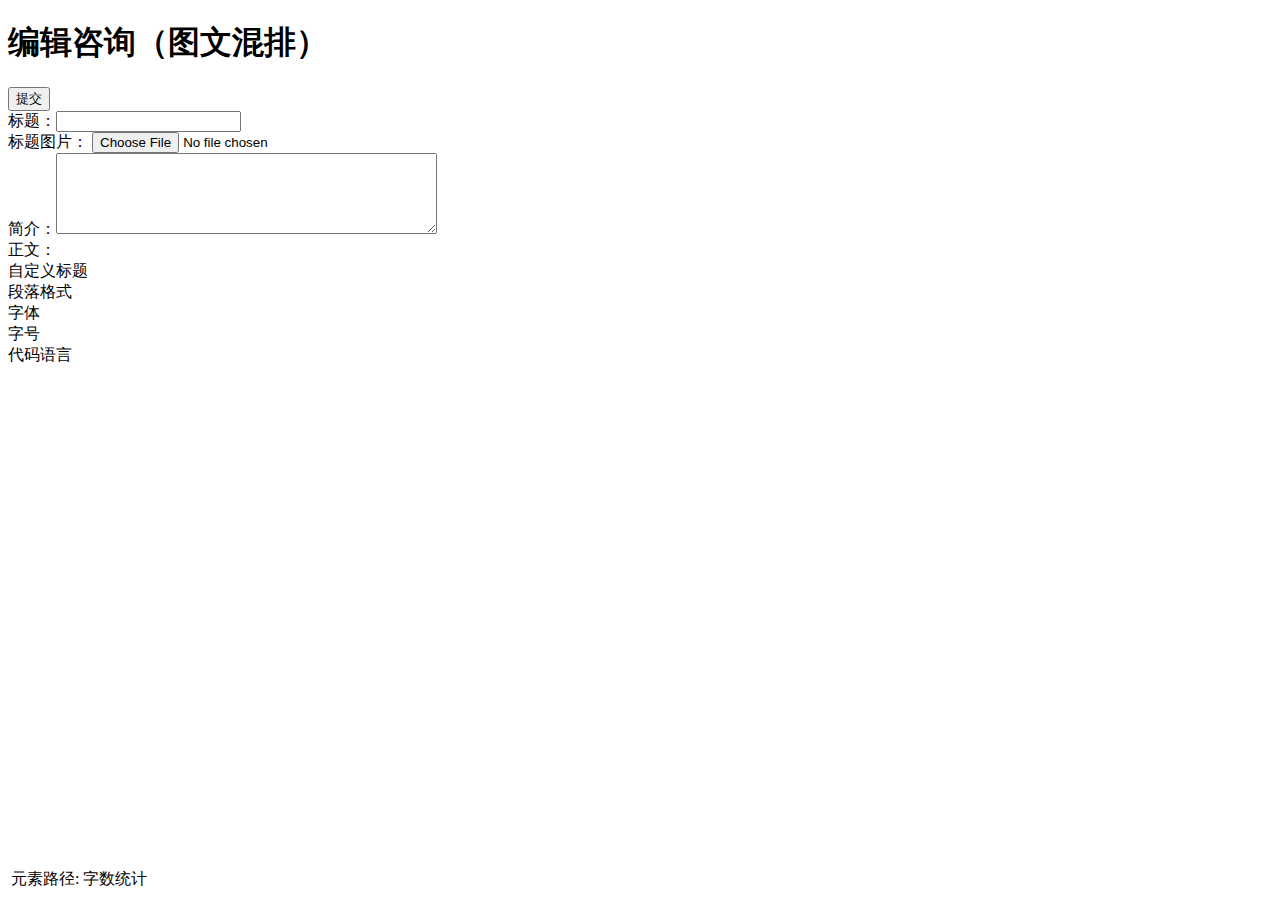
==== src/main/webapp/updateInformation.html @ 1d819b07 "first commit" ====
<!DOCTYPE html>
<html>
<head>
    <title>完整demo</title>
    <meta http-equiv="Content-Type" content="text/html;charset=utf-8"/>

    <script type="text/javascript" charset="utf-8" src="./ueditor1.4.3.3/ueditor.config.js"></script>
    <script type="text/javascript" charset="utf-8" src="./ueditor1.4.3.3/ueditor.all.min.js"> </script>
    <script type="text/javascript" charset="utf-8" src="./ueditor1.4.3.3/lang/zh-cn/zh-cn.js"></script>
    <script src="./jslib/js/jquery-1.12.4.min.js"></script>
    <script type="text/javascript" src="./jslib/js/common.js"></script>
    <!--建议手动加在语言，避免在ie下有时因为加载语言失败导致编辑器加载失败-->
    <!--这里加载的语言文件会覆盖你在配置项目里添加的语言类型，比如你在配置项目里配置的是英文，这里加载的中文，那最后就是中文-->

    <style type="text/css">
        div{
            width:100%;
        }
    </style>
</head>
<body>
<div>
    <h1>编辑咨询（图文混排）</h1>
    <form method="post" enctype="multipart/form-data" action="updateInformation">
        <input type="submit" value="提交" ><br>
        标题：<input type = "text" name = "informationTitle" id="informationTitle"><br>
        标题图片：<input type="hidden" id="informationId" name="infoId" readonly/>
        <input type="file" name = "informationImage" accept="image/*" size="60" /><br>
        简介：<textarea name="informationBrief" rows="5" cols = "45" ></textarea><br>
        正文：<script id="editor" type="text/plain" name = "informationMainBody"
                   style="width: 100%; height: 500px;"></script>
    </form>
</div>
<script type="text/javascript">
    var ue = UE.getEditor('editor');
</script>
</body>

<script>
    $("#informationId").prop("value", $.getUrlParam('id'));
</script>
</html>
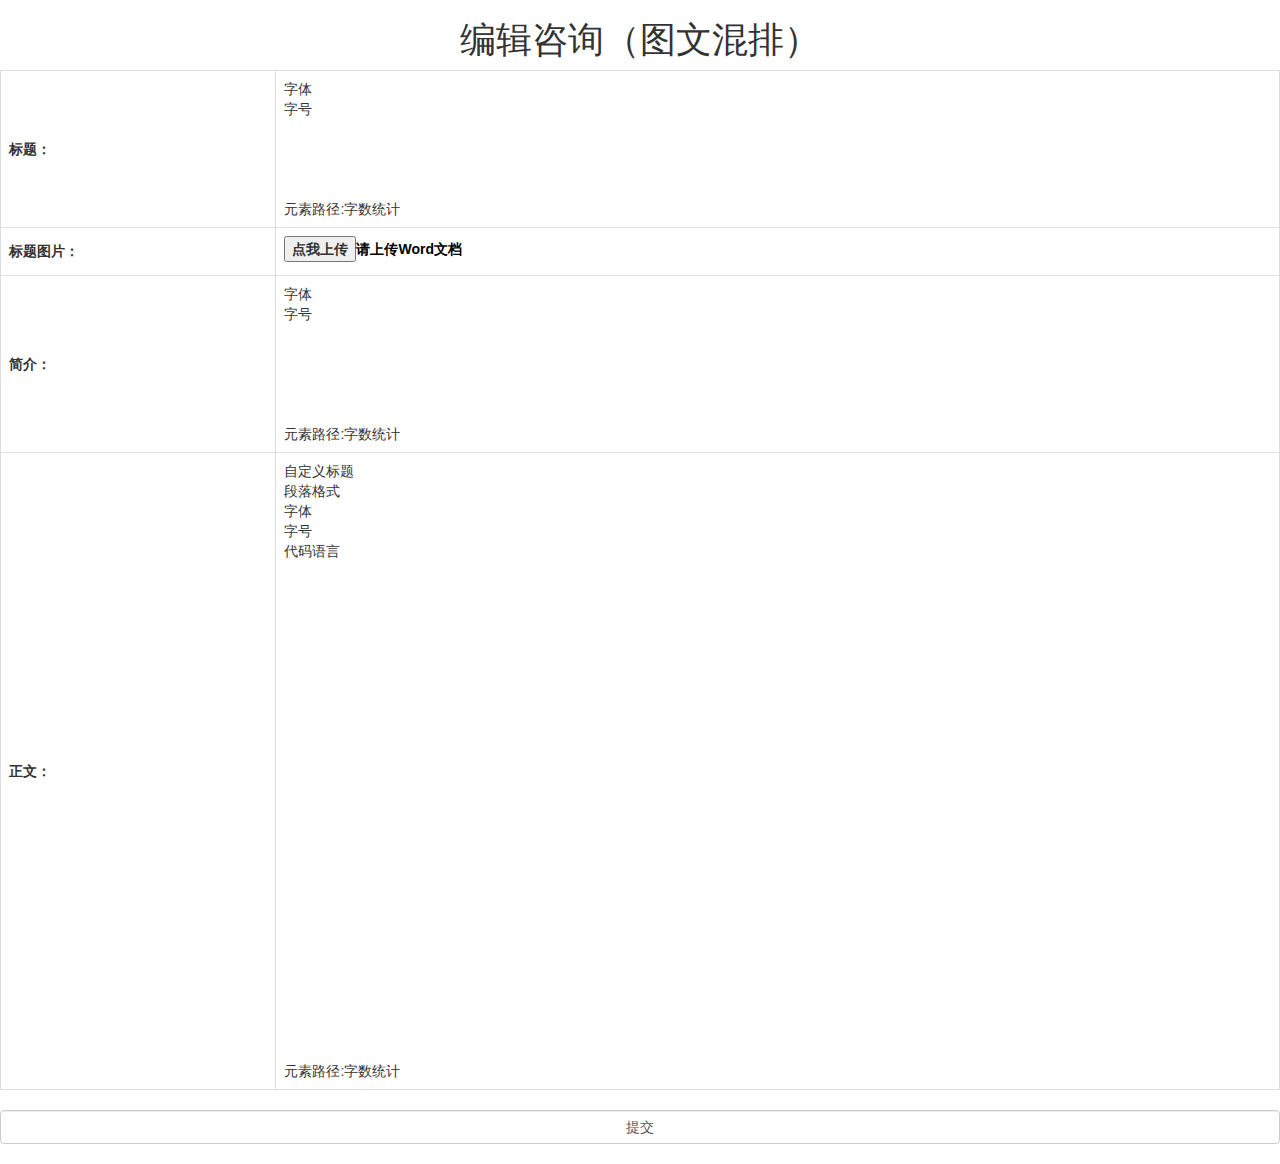
==== commit 753d1e4e: "采用dataTable美化前端界面" ====
--- a/src/main/webapp/updateInformation.html
+++ b/src/main/webapp/updateInformation.html
@@ -5,10 +5,12 @@
     <meta http-equiv="Content-Type" content="text/html;charset=utf-8"/>
 
     <script type="text/javascript" charset="utf-8" src="./ueditor1.4.3.3/ueditor.config.js"></script>
-    <script type="text/javascript" charset="utf-8" src="./ueditor1.4.3.3/ueditor.all.min.js"> </script>
+    <script type="text/javascript" charset="utf-8" src="./ueditor1.4.3.3/ueditor.all.min.js"></script>
     <script type="text/javascript" charset="utf-8" src="./ueditor1.4.3.3/lang/zh-cn/zh-cn.js"></script>
     <script src="./jslib/js/jquery-1.12.4.min.js"></script>
     <script type="text/javascript" src="./jslib/js/common.js"></script>
+    <link href="jslib/bootstrap-3.3.7-dist/css/bootstrap.css" rel="stylesheet">
+    <script src="jslib/bootstrap-3.3.7-dist/js/bootstrap.js"></script>
     <!--建议手动加在语言，避免在ie下有时因为加载语言失败导致编辑器加载失败-->
     <!--这里加载的语言文件会覆盖你在配置项目里添加的语言类型，比如你在配置项目里配置的是英文，这里加载的中文，那最后就是中文-->
 
@@ -16,27 +18,100 @@
         div{
             width:100%;
         }
+        label{
+            position: relative;
+        }
+        #fileinp{
+            position: absolute;
+            left: 0;
+            top: 0;
+            opacity: 0;
+        }
+        #text{
+            color: black;
+        }
     </style>
 </head>
 <body>
 <div>
-    <h1>编辑咨询（图文混排）</h1>
+    <h1 style="text-align: center;">编辑咨询（图文混排）</h1>
     <form method="post" enctype="multipart/form-data" action="updateInformation">
-        <input type="submit" value="提交" ><br>
-        标题：<input type = "text" name = "informationTitle" id="informationTitle"><br>
-        标题图片：<input type="hidden" id="informationId" name="infoId" readonly/>
-        <input type="file" name = "informationImage" accept="image/*" size="60" /><br>
-        简介：<textarea name="informationBrief" rows="5" cols = "45" ></textarea><br>
-        正文：<script id="editor" type="text/plain" name = "informationMainBody"
-                   style="width: 100%; height: 500px;"></script>
+        <input type="hidden" id="informationID" name="infoId">
+        <table class="table table-bordered" id="table" style="height: auto;">
+            <tbody>
+            <tr>
+                <th>标题：</th>
+                <td>
+                    <script id="titleEditor" type="text/plain" name = "informationTitle"
+                            style="width: 100%; height: 80px;"></script>
+                </td>
+            </tr>
+            <tr>
+                <th>标题图片：</th>
+                <td>
+                    <label for="fileinp">
+                        <input type="button" value="点我上传"><span id="text">请上传Word文档</span>
+                        <input type="file" id="fileinp" name="informationImage">
+                    </label><br>
+                </td>
+            </tr>
+            <tr>
+                <th>简介：</th>
+                <td>
+                <script id="briefEditor" type="text/plain" name = "informationBrief"
+                        style="width: 100%; height: 100px;"></script>
+                </td>
+            </tr>
+            <tr>
+                <th>正文：</th>
+                <td>
+                    <script id="editor" type="text/plain" name = "informationMainBody"
+                               style="width: 100%; height: 500px;"></script>
+                </td>
+            </tr>
+            </tbody>
+        </table>
+       <input type="submit" class="form-control" value="提交"><br>
     </form>
 </div>
 <script type="text/javascript">
     var ue = UE.getEditor('editor');
+    var titleEditor = UE.getEditor('titleEditor',{
+        toolbars : [
+            ['fontfamily', 'fontsize', 'source', 'undo', 'redo', 'italic', 'underline', 'bold', 'forecolor', 'backcolor']
+        ],
+    });
+    var briefEditor = UE.getEditor('briefEditor',{
+        toolbars : [
+            ['fontfamily', 'fontsize', 'source', 'undo', 'redo', 'italic', 'underline', 'bold', 'forecolor', 'backcolor']
+        ],
+    });
+    $.ajax({
+        url:"findInformationById.action?informationId=" + $.getUrlParam('id'),
+        method:"GET",
+        success:function (data) {
+            var information = eval("(" + data + ")").result;
+            if(information){   //空值判断
+                var content = information[0].InformationContent;
+                var imgURL = content.split('<x>')[3].split('<p>')[1];
+                ue.ready(function() {
+                    ue.setContent('<img src="' + $(imgURL)[0].src + '"/>');
+                });
+                briefEditor.ready(function () {
+                    briefEditor.setContent(content.split('<x>')[2].replace(/<[^>]+>/,""));
+                })
+                titleEditor.ready(function () {
+                    titleEditor.setContent(content.split('<x>')[1].replace(/<[^>]+>/,""));
+                })
+                $("#text").html(information[0].InformationImage.substring(52).split('.')[0] + ".jpg");
+            }
+        }
+    });
+
+    $("#informationID").prop("value", $.getUrlParam('id'));
+    $("#fileinp").change(function () {
+        $("#text").html($("#fileinp").val());
+    })
 </script>
 </body>
-
-<script>
-    $("#informationId").prop("value", $.getUrlParam('id'));
-</script>
 </html>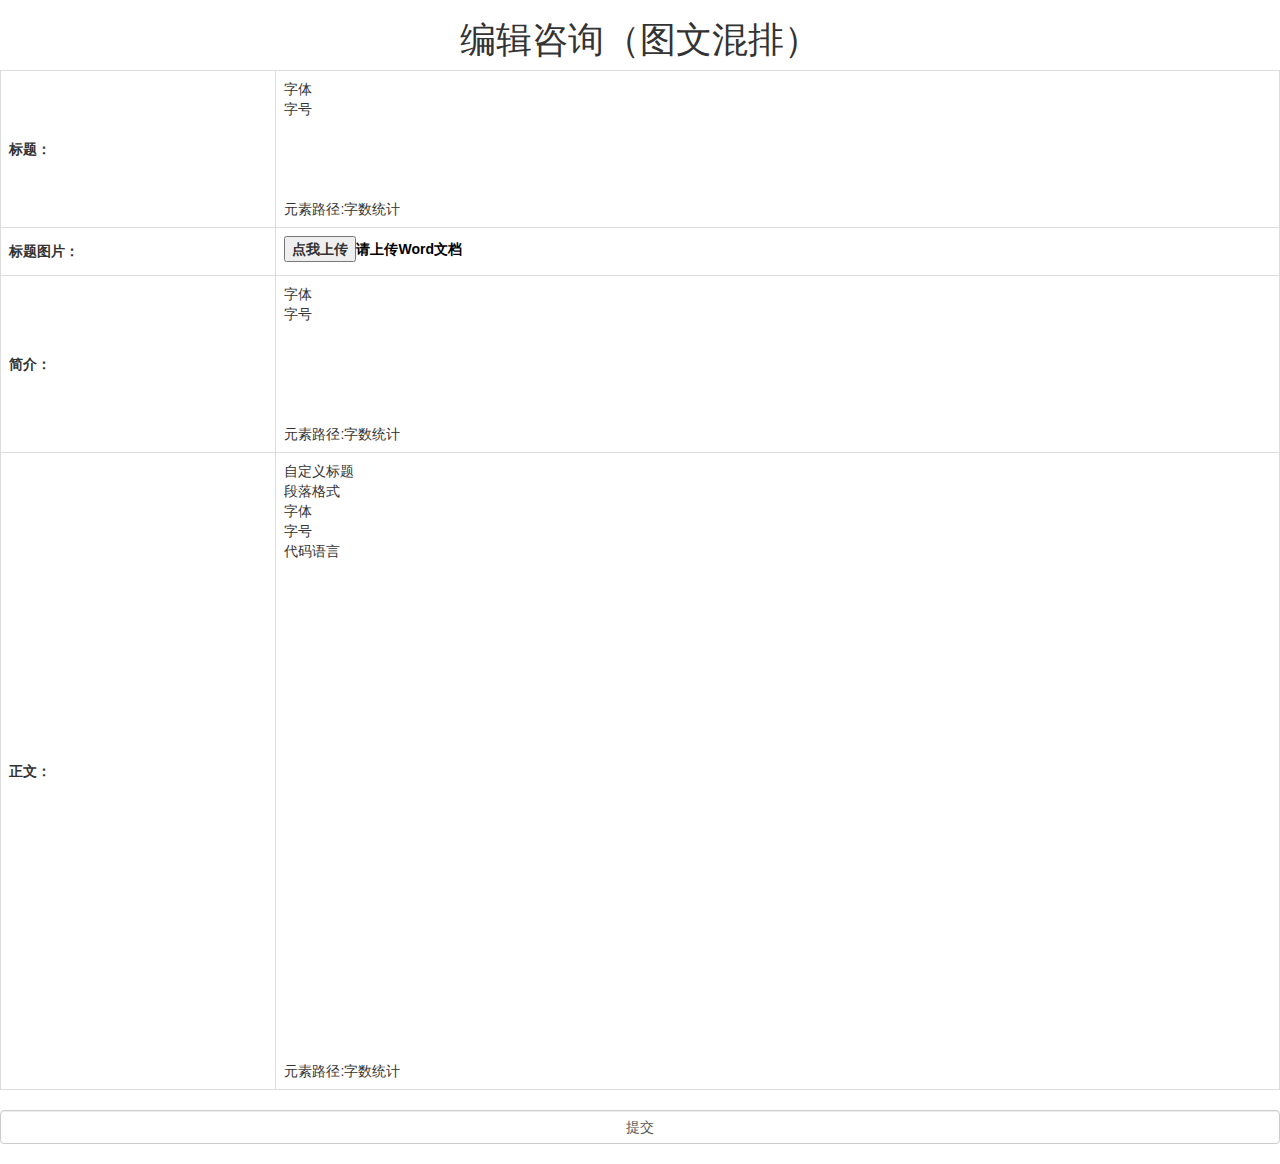
==== commit 89a02cf8: "dataTable修改" ====
--- a/src/main/webapp/updateInformation.html
+++ b/src/main/webapp/updateInformation.html
@@ -58,20 +58,20 @@
             <tr>
                 <th>简介：</th>
                 <td>
-                <script id="briefEditor" type="text/plain" name = "informationBrief"
-                        style="width: 100%; height: 100px;"></script>
+                    <script id="briefEditor" type="text/plain" name = "informationBrief"
+                            style="width: 100%; height: 100px;"></script>
                 </td>
             </tr>
             <tr>
                 <th>正文：</th>
                 <td>
                     <script id="editor" type="text/plain" name = "informationMainBody"
-                               style="width: 100%; height: 500px;"></script>
+                            style="width: 100%; height: 500px;"></script>
                 </td>
             </tr>
             </tbody>
         </table>
-       <input type="submit" class="form-control" value="提交"><br>
+        <input type="submit" class="form-control" value="提交"><br>
     </form>
 </div>
 <script type="text/javascript">
@@ -110,8 +110,9 @@
 
     $("#informationID").prop("value", $.getUrlParam('id'));
     $("#fileinp").change(function () {
-        $("#text").html($("#fileinp").val());
-    })
+        $("#text").html($("#fileinp").val().substring(12));
+   });
+
 </script>
 </body>
 </html>